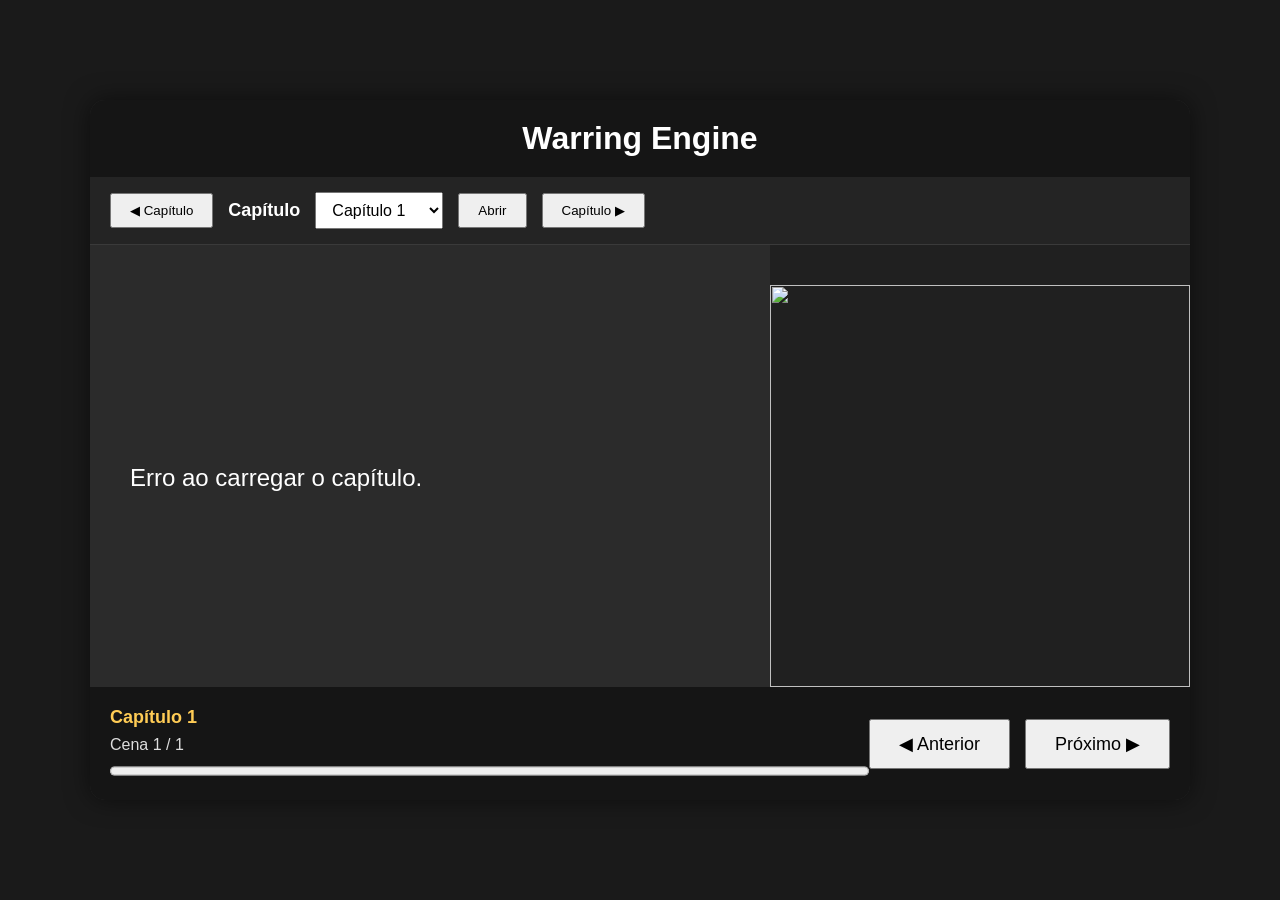
==== index.html @ b238bab5 "Add files via upload" ====
<!DOCTYPE html>

<html lang="pt-BR">

<head>

<meta charset="UTF-8">

<meta name="viewport" content="width=device-width, initial-scale=1.0">

<title>Warring Engine</title>

<link rel="stylesheet" href="css/style.css">

</head>

<body>

<div id="game">

    <header>

        <h1>Warring Engine</h1>

    </header>

    <div id="topBar">

    <button id="capituloAnterior">

        ◀ Capítulo

    </button>

    <label for="capitulo">

        Capítulo

    </label>

    <select id="capitulo">

        <option value="cap01">Capítulo 1</option>
        <option value="cap02">Capítulo 2</option>
        <option value="cap03">Capítulo 3</option>
        <option value="cap04">Capítulo 4</option>
        <option value="cap05">Capítulo 5</option>
        <option value="cap06">Capítulo 6</option>
        <option value="cap07">Capítulo 7</option>
        <option value="cap08">Capítulo 8</option>
        <option value="cap09">Capítulo 9</option>
        <option value="cap10">Capítulo 10</option>
        <option value="cap11">Capítulo 11</option>
        <option value="cap12">Capítulo 12</option>
        <option value="cap13">Capítulo 13</option>
        <option value="cap14">Capítulo 14</option>
        <option value="cap15">Capítulo 15</option>
        <option value="cap16">Capítulo 16</option>
        <option value="cap17">Capítulo 17</option>
        <option value="cap18">Capítulo 18</option>
        <option value="cap19">Capítulo 19</option>

    </select>

    <button id="abrir">

        Abrir

    </button>

    <button id="proximoCapitulo">

        Capítulo ▶

    </button>

</div>


    <main>

<div id="historyPanel" class="hidden">

    <div id="historyTitle">

    Histórico

    <button id="fecharHistorico">

        ✕ Fechar

    </button>

</div>

    <div id="historyContent">

    </div>

</div>

        <div id="textoArea">

            <div id="characterName">

            </div>

            <div id="dialogue">

            </div>

        </div>

        <div id="portrait">

            <img

                id="characterImage"

                src=""

                alt=""

                class="hidden"

            >

        </div>

    </main>

    <footer>

    <div id="status">

        <div id="chapterInfo">

            Capítulo 1

        </div>

        <div id="sceneInfo">

            Cena 1 / 1

        </div>

        <progress

            id="progressBar"

            value="0"

            max="100">

        </progress>

    </div>

    <div id="botoes">

        <button id="previous">

            ◀ Anterior

        </button>

        <button id="next">

            Próximo ▶

        </button>

    </div>

</footer>

</div>

<script src="js/engine.js"></script>

</body>

</html>
---- css/style.css ----
*{

    margin:0;

    padding:0;

    box-sizing:border-box;

    font-family:Arial, Helvetica, sans-serif;

}

body{

    background:#1a1a1a;

    color:white;

    height:100vh;

    display:flex;

    justify-content:center;

    align-items:center;

}

#game{

    position:relative;

    width:1100px;

    height:700px;

    background:#2b2b2b;

    border-radius:15px;

    overflow:hidden;

    display:flex;

    flex-direction:column;

    box-shadow:0 0 25px rgba(0,0,0,.5);

}

header{

    background:#151515;

    padding:20px;

    text-align:center;

}

#topBar{

    background:#242424;

    padding:15px 20px;

    display:flex;

    align-items:center;

    gap:15px;

    border-bottom:1px solid #3a3a3a;

}

#topBar label{

    font-size:18px;

    font-weight:bold;

}

#topBar select{

    padding:8px 12px;

    font-size:16px;

}

#topBar button{

    padding:8px 20px;

}

main{

    flex:1;

    display:flex;

    overflow:hidden;

    min-height:0;

}

#textoArea{

    flex:1;

    min-width:0;

    overflow-y:auto;

    padding:40px;

    display:flex;

    flex-direction:column;

    justify-content:center;

}

#characterName{

    font-size:30px;

    font-weight:bold;

    color:#ffcc55;

    margin-bottom:25px;

}

#dialogue{

    font-size:24px;

    line-height:1.7;

    white-space:pre-line;

}

#portrait{

    flex:0 0 420px;

    width:420px;

    min-width:420px;

    max-width:420px;

    height:100%;

    overflow:hidden;

    background:#202020;

    display:flex;

    justify-content:center;

    align-items:center;

    padding-top:40px;

}

#characterImage{

    width:100%;

    height:100%;

    object-fit:contain;

    display:block;

}

footer{

    background:#151515;

    padding:20px;

    display:flex;

    justify-content:space-between;

}

footer button{

    padding:12px 28px;

    font-size:18px;

    cursor:pointer;

}

.hidden{

    display:none;

}

/*======================================
STATUS
======================================*/

#status{

    flex:1;

    display:flex;

    flex-direction:column;

    justify-content:center;

    gap:8px;

}

#chapterInfo{

    font-size:18px;

    font-weight:bold;

    color:#ffcc55;

}

#sceneInfo{

    font-size:16px;

    color:#dddddd;

}

#progressBar{

    width:100%;

    height:18px;

}

#botoes{

    display:flex;

    gap:15px;

    align-items:center;

}

/*======================================
HISTÓRICO
======================================*/

#historyPanel{

    position:absolute;

    top:0;

    left:0;

    right:0;

    bottom:0;

    background:rgba(20,20,20,.96);

    padding:40px;

    overflow-y:auto;

    z-index:100;

}

#historyTitle{

    font-size:30px;

    color:#ffcc55;

    margin-bottom:30px;

}

#historyContent{

    display:flex;

    flex-direction:column;

    gap:20px;

}

.historyItem{

    border-bottom:1px solid #444;

    padding-bottom:15px;

}

.historySpeaker{

    color:#ffcc55;

    font-weight:bold;

    margin-bottom:8px;

}

.historyText{

    line-height:1.6;

}

.hidden{

    display:none;

}

#historyTitle{

    display:flex;

    justify-content:space-between;

    align-items:center;

}

#fecharHistorico{

    padding:8px 18px;

    cursor:pointer;

}

#topBar{

    display:flex;

    align-items:center;

    gap:15px;

}

#topBar button{

    padding:8px 18px;

}

/*======================================
TÍTULO DO CAPÍTULO
======================================*/

main.chapterTitleMode{

    display:flex;

    flex-direction:column;

    align-items:center;

    justify-content:flex-start;

    position:relative;

}

main.chapterTitleMode #textoArea{

    flex:none;

    width:100%;

    height:auto;

    padding:25px 40px 10px 40px;

    display:flex;

    align-items:center;

    justify-content:flex-start;

    overflow:hidden;

}

main.chapterTitleMode #characterName{

    display:none;

}

main.chapterTitleMode #dialogue{

    width:100%;

    text-align:center;

    font-size:32px;

    font-weight:bold;

    line-height:1.3;

}

main.chapterTitleMode #portrait{

    flex:1;

    width:100%;

    min-width:0;

    max-width:none;

    height:auto;

    background:#202020;

    display:flex;

    justify-content:center;

    align-items:flex-start;

    padding-top:20px;

}

main.chapterTitleMode #characterImage{

    width:auto;

    max-width:80%;

    height:auto;

    max-height:100%;

    object-fit:contain;

}

/*======================================
TÍTULO DE CAPÍTULO
======================================*/

main.chapterTitleMode {

    display:flex;

    flex-direction:column;

}

/*--------------------------------------
ÁREA DO TÍTULO
--------------------------------------*/

main.chapterTitleMode #textoArea {

    width:100%;

    height:70px;

    min-height:70px;

    flex:0 0 70px;

    padding:0 30px;

    display:flex;

    flex-direction:column;

    justify-content:center;

    align-items:center;

    text-align:center;

}

/*--------------------------------------
TÍTULO
--------------------------------------*/

main.chapterTitleMode #characterName {

    font-size:30px;

    line-height:1.2;

    margin:0;

}

/*--------------------------------------
ESCONDER ÁREA DE DIÁLOGO
--------------------------------------*/

main.chapterTitleMode #dialogue {

    display:none;

}

/*--------------------------------------
ÁREA DA IMAGEM
--------------------------------------*/

main.chapterTitleMode #portrait {

    flex:1;

    width:100%;

    min-width:0;

    max-width:none;

    height:auto;

    padding:10px 30px 30px;

    display:flex;

    justify-content:center;

    align-items:center;

    background:#202020;

}

/*--------------------------------------
IMAGEM
--------------------------------------*/

main.chapterTitleMode #portrait img {

    width:auto;

    height:auto;

    max-width:90%;

    max-height:100%;

    object-fit:contain;

}

/*======================================
TÍTULO DO CAPÍTULO
======================================*/

main.chapterTitleMode #textoArea {

    width:100%;

    height:70px;

    min-height:70px;

    flex:0 0 70px;

    padding:0 30px;

    display:flex;

    justify-content:center;

    align-items:center;

    text-align:center;

}

/* Título */

main.chapterTitleMode #dialogue {

    display:block;

    font-size:30px;

    font-weight:bold;

    line-height:1.2;

    color:#ffcc55;

    margin:0;

}

/* Não usar nome do personagem */

main.chapterTitleMode #characterName {

    display:none;

}

/*======================================
CAPA INICIAL DO WARRING
======================================*/

#characterImage.gameTitlePortrait {

    width: 100%;

    height: 100%;

    max-width: 100%;

    max-height: 100%;

    object-fit: contain;

}

/*======================================
TELA DE CAPA DO JOGO
======================================*/

main.gameTitleMode {

    display: flex;

    justify-content: center;

    align-items: center;

    width: 100%;

    height: 100%;

    position: relative;

}

/*--------------------------------------
Imagem da capa
--------------------------------------*/

main.gameTitleMode #portrait {

    flex: 1;

    width: 100%;

    min-width: 0;

    max-width: none;

    height: 100%;

    display: flex;

    justify-content: center;

    align-items: center;

    background: #202020;

}

/*--------------------------------------
Imagem propriamente dita
--------------------------------------*/

main.gameTitleMode #characterImage {

    width: 100%;

    height: 100%;

    max-width: 100%;

    max-height: 100%;

    object-fit: contain;

}

/*--------------------------------------
Esconder completamente a área de texto
--------------------------------------*/

main.gameTitleMode #textoArea {

    display: none;

}
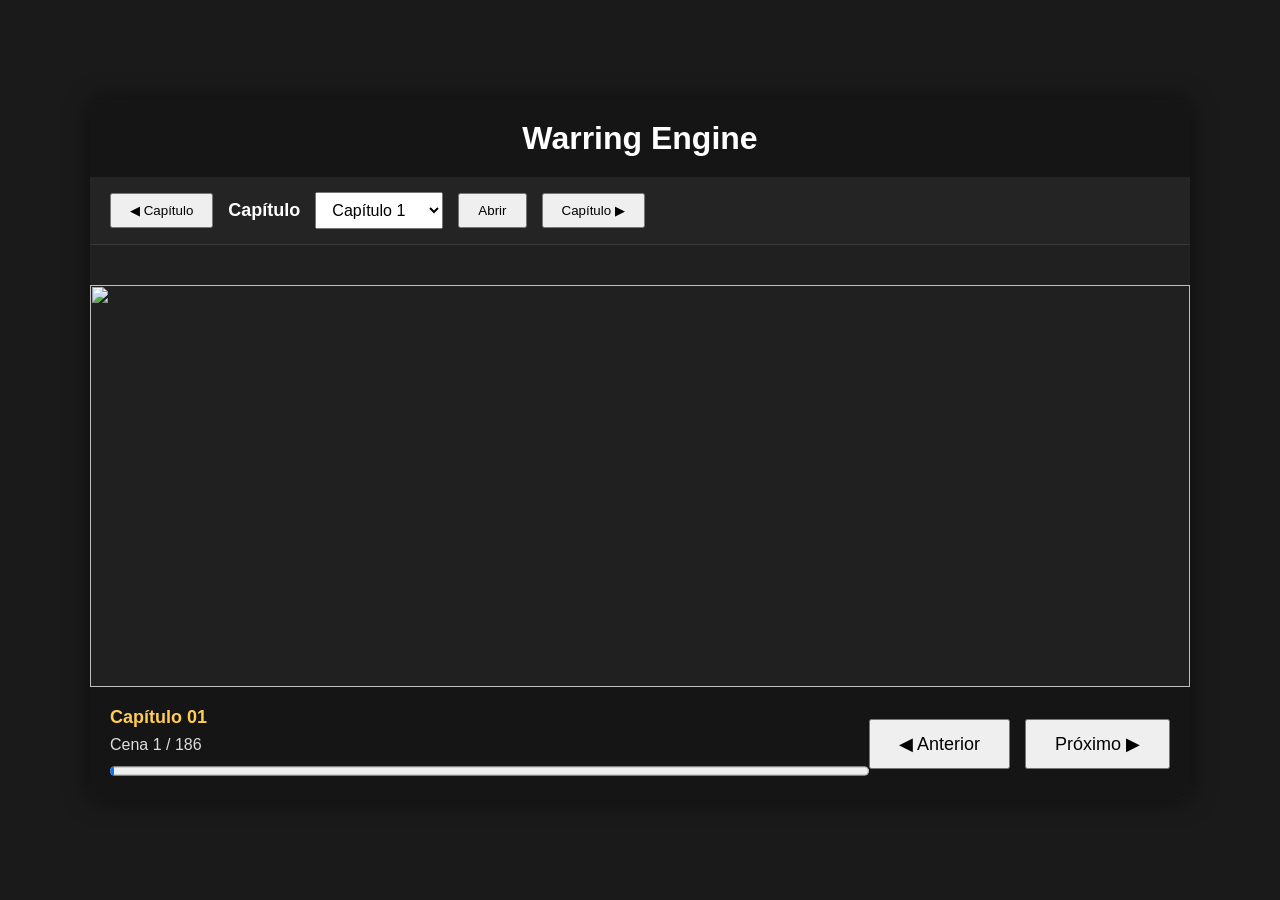
==== commit d4ba1b26: "Adicionar Warring Engine completo" ====
--- a/index.html
+++ b/index.html
@@ -1,184 +1,184 @@
-<!DOCTYPE html>
-
-<html lang="pt-BR">
-
-<head>
-
-<meta charset="UTF-8">
-
-<meta name="viewport" content="width=device-width, initial-scale=1.0">
-
-<title>Warring Engine</title>
-
-<link rel="stylesheet" href="css/style.css">
-
-</head>
-
-<body>
-
-<div id="game">
-
-    <header>
-
-        <h1>Warring Engine</h1>
-
-    </header>
-
-    <div id="topBar">
-
-    <button id="capituloAnterior">
-
-        ◀ Capítulo
-
-    </button>
-
-    <label for="capitulo">
-
-        Capítulo
-
-    </label>
-
-    <select id="capitulo">
-
-        <option value="cap01">Capítulo 1</option>
-        <option value="cap02">Capítulo 2</option>
-        <option value="cap03">Capítulo 3</option>
-        <option value="cap04">Capítulo 4</option>
-        <option value="cap05">Capítulo 5</option>
-        <option value="cap06">Capítulo 6</option>
-        <option value="cap07">Capítulo 7</option>
-        <option value="cap08">Capítulo 8</option>
-        <option value="cap09">Capítulo 9</option>
-        <option value="cap10">Capítulo 10</option>
-        <option value="cap11">Capítulo 11</option>
-        <option value="cap12">Capítulo 12</option>
-        <option value="cap13">Capítulo 13</option>
-        <option value="cap14">Capítulo 14</option>
-        <option value="cap15">Capítulo 15</option>
-        <option value="cap16">Capítulo 16</option>
-        <option value="cap17">Capítulo 17</option>
-        <option value="cap18">Capítulo 18</option>
-        <option value="cap19">Capítulo 19</option>
-
-    </select>
-
-    <button id="abrir">
-
-        Abrir
-
-    </button>
-
-    <button id="proximoCapitulo">
-
-        Capítulo ▶
-
-    </button>
-
-</div>
-
-
-    <main>
-
-<div id="historyPanel" class="hidden">
-
-    <div id="historyTitle">
-
-    Histórico
-
-    <button id="fecharHistorico">
-
-        ✕ Fechar
-
-    </button>
-
-</div>
-
-    <div id="historyContent">
-
-    </div>
-
-</div>
-
-        <div id="textoArea">
-
-            <div id="characterName">
-
-            </div>
-
-            <div id="dialogue">
-
-            </div>
-
-        </div>
-
-        <div id="portrait">
-
-            <img
-
-                id="characterImage"
-
-                src=""
-
-                alt=""
-
-                class="hidden"
-
-            >
-
-        </div>
-
-    </main>
-
-    <footer>
-
-    <div id="status">
-
-        <div id="chapterInfo">
-
-            Capítulo 1
-
-        </div>
-
-        <div id="sceneInfo">
-
-            Cena 1 / 1
-
-        </div>
-
-        <progress
-
-            id="progressBar"
-
-            value="0"
-
-            max="100">
-
-        </progress>
-
-    </div>
-
-    <div id="botoes">
-
-        <button id="previous">
-
-            ◀ Anterior
-
-        </button>
-
-        <button id="next">
-
-            Próximo ▶
-
-        </button>
-
-    </div>
-
-</footer>
-
-</div>
-
-<script src="js/engine.js"></script>
-
-</body>
-
+<!DOCTYPE html>
+
+<html lang="pt-BR">
+
+<head>
+
+<meta charset="UTF-8">
+
+<meta name="viewport" content="width=device-width, initial-scale=1.0">
+
+<title>Warring Engine</title>
+
+<link rel="stylesheet" href="css/style.css">
+
+</head>
+
+<body>
+
+<div id="game">
+
+    <header>
+
+        <h1>Warring Engine</h1>
+
+    </header>
+
+    <div id="topBar">
+
+    <button id="capituloAnterior">
+
+        ◀ Capítulo
+
+    </button>
+
+    <label for="capitulo">
+
+        Capítulo
+
+    </label>
+
+    <select id="capitulo">
+
+        <option value="cap01">Capítulo 1</option>
+        <option value="cap02">Capítulo 2</option>
+        <option value="cap03">Capítulo 3</option>
+        <option value="cap04">Capítulo 4</option>
+        <option value="cap05">Capítulo 5</option>
+        <option value="cap06">Capítulo 6</option>
+        <option value="cap07">Capítulo 7</option>
+        <option value="cap08">Capítulo 8</option>
+        <option value="cap09">Capítulo 9</option>
+        <option value="cap10">Capítulo 10</option>
+        <option value="cap11">Capítulo 11</option>
+        <option value="cap12">Capítulo 12</option>
+        <option value="cap13">Capítulo 13</option>
+        <option value="cap14">Capítulo 14</option>
+        <option value="cap15">Capítulo 15</option>
+        <option value="cap16">Capítulo 16</option>
+        <option value="cap17">Capítulo 17</option>
+        <option value="cap18">Capítulo 18</option>
+        <option value="cap19">Capítulo 19</option>
+
+    </select>
+
+    <button id="abrir">
+
+        Abrir
+
+    </button>
+
+    <button id="proximoCapitulo">
+
+        Capítulo ▶
+
+    </button>
+
+</div>
+
+
+    <main>
+
+<div id="historyPanel" class="hidden">
+
+    <div id="historyTitle">
+
+    Histórico
+
+    <button id="fecharHistorico">
+
+        ✕ Fechar
+
+    </button>
+
+</div>
+
+    <div id="historyContent">
+
+    </div>
+
+</div>
+
+        <div id="textoArea">
+
+            <div id="characterName">
+
+            </div>
+
+            <div id="dialogue">
+
+            </div>
+
+        </div>
+
+        <div id="portrait">
+
+            <img
+
+                id="characterImage"
+
+                src=""
+
+                alt=""
+
+                class="hidden"
+
+            >
+
+        </div>
+
+    </main>
+
+    <footer>
+
+    <div id="status">
+
+        <div id="chapterInfo">
+
+            Capítulo 1
+
+        </div>
+
+        <div id="sceneInfo">
+
+            Cena 1 / 1
+
+        </div>
+
+        <progress
+
+            id="progressBar"
+
+            value="0"
+
+            max="100">
+
+        </progress>
+
+    </div>
+
+    <div id="botoes">
+
+        <button id="previous">
+
+            ◀ Anterior
+
+        </button>
+
+        <button id="next">
+
+            Próximo ▶
+
+        </button>
+
+    </div>
+
+</footer>
+
+</div>
+
+<script src="js/engine.js"></script>
+
+</body>
+
 </html>
--- a/css/style.css
+++ b/css/style.css
@@ -1,729 +1,729 @@
-*{
-
-    margin:0;
-
-    padding:0;
-
-    box-sizing:border-box;
-
-    font-family:Arial, Helvetica, sans-serif;
-
-}
-
-body{
-
-    background:#1a1a1a;
-
-    color:white;
-
-    height:100vh;
-
-    display:flex;
-
-    justify-content:center;
-
-    align-items:center;
-
-}
-
-#game{
-
-    position:relative;
-
-    width:1100px;
-
-    height:700px;
-
-    background:#2b2b2b;
-
-    border-radius:15px;
-
-    overflow:hidden;
-
-    display:flex;
-
-    flex-direction:column;
-
-    box-shadow:0 0 25px rgba(0,0,0,.5);
-
-}
-
-header{
-
-    background:#151515;
-
-    padding:20px;
-
-    text-align:center;
-
-}
-
-#topBar{
-
-    background:#242424;
-
-    padding:15px 20px;
-
-    display:flex;
-
-    align-items:center;
-
-    gap:15px;
-
-    border-bottom:1px solid #3a3a3a;
-
-}
-
-#topBar label{
-
-    font-size:18px;
-
-    font-weight:bold;
-
-}
-
-#topBar select{
-
-    padding:8px 12px;
-
-    font-size:16px;
-
-}
-
-#topBar button{
-
-    padding:8px 20px;
-
-}
-
-main{
-
-    flex:1;
-
-    display:flex;
-
-    overflow:hidden;
-
-    min-height:0;
-
-}
-
-#textoArea{
-
-    flex:1;
-
-    min-width:0;
-
-    overflow-y:auto;
-
-    padding:40px;
-
-    display:flex;
-
-    flex-direction:column;
-
-    justify-content:center;
-
-}
-
-#characterName{
-
-    font-size:30px;
-
-    font-weight:bold;
-
-    color:#ffcc55;
-
-    margin-bottom:25px;
-
-}
-
-#dialogue{
-
-    font-size:24px;
-
-    line-height:1.7;
-
-    white-space:pre-line;
-
-}
-
-#portrait{
-
-    flex:0 0 420px;
-
-    width:420px;
-
-    min-width:420px;
-
-    max-width:420px;
-
-    height:100%;
-
-    overflow:hidden;
-
-    background:#202020;
-
-    display:flex;
-
-    justify-content:center;
-
-    align-items:center;
-
-    padding-top:40px;
-
-}
-
-#characterImage{
-
-    width:100%;
-
-    height:100%;
-
-    object-fit:contain;
-
-    display:block;
-
-}
-
-footer{
-
-    background:#151515;
-
-    padding:20px;
-
-    display:flex;
-
-    justify-content:space-between;
-
-}
-
-footer button{
-
-    padding:12px 28px;
-
-    font-size:18px;
-
-    cursor:pointer;
-
-}
-
-.hidden{
-
-    display:none;
-
-}
-
-/*======================================
-STATUS
-======================================*/
-
-#status{
-
-    flex:1;
-
-    display:flex;
-
-    flex-direction:column;
-
-    justify-content:center;
-
-    gap:8px;
-
-}
-
-#chapterInfo{
-
-    font-size:18px;
-
-    font-weight:bold;
-
-    color:#ffcc55;
-
-}
-
-#sceneInfo{
-
-    font-size:16px;
-
-    color:#dddddd;
-
-}
-
-#progressBar{
-
-    width:100%;
-
-    height:18px;
-
-}
-
-#botoes{
-
-    display:flex;
-
-    gap:15px;
-
-    align-items:center;
-
-}
-
-/*======================================
-HISTÓRICO
-======================================*/
-
-#historyPanel{
-
-    position:absolute;
-
-    top:0;
-
-    left:0;
-
-    right:0;
-
-    bottom:0;
-
-    background:rgba(20,20,20,.96);
-
-    padding:40px;
-
-    overflow-y:auto;
-
-    z-index:100;
-
-}
-
-#historyTitle{
-
-    font-size:30px;
-
-    color:#ffcc55;
-
-    margin-bottom:30px;
-
-}
-
-#historyContent{
-
-    display:flex;
-
-    flex-direction:column;
-
-    gap:20px;
-
-}
-
-.historyItem{
-
-    border-bottom:1px solid #444;
-
-    padding-bottom:15px;
-
-}
-
-.historySpeaker{
-
-    color:#ffcc55;
-
-    font-weight:bold;
-
-    margin-bottom:8px;
-
-}
-
-.historyText{
-
-    line-height:1.6;
-
-}
-
-.hidden{
-
-    display:none;
-
-}
-
-#historyTitle{
-
-    display:flex;
-
-    justify-content:space-between;
-
-    align-items:center;
-
-}
-
-#fecharHistorico{
-
-    padding:8px 18px;
-
-    cursor:pointer;
-
-}
-
-#topBar{
-
-    display:flex;
-
-    align-items:center;
-
-    gap:15px;
-
-}
-
-#topBar button{
-
-    padding:8px 18px;
-
-}
-
-/*======================================
-TÍTULO DO CAPÍTULO
-======================================*/
-
-main.chapterTitleMode{
-
-    display:flex;
-
-    flex-direction:column;
-
-    align-items:center;
-
-    justify-content:flex-start;
-
-    position:relative;
-
-}
-
-main.chapterTitleMode #textoArea{
-
-    flex:none;
-
-    width:100%;
-
-    height:auto;
-
-    padding:25px 40px 10px 40px;
-
-    display:flex;
-
-    align-items:center;
-
-    justify-content:flex-start;
-
-    overflow:hidden;
-
-}
-
-main.chapterTitleMode #characterName{
-
-    display:none;
-
-}
-
-main.chapterTitleMode #dialogue{
-
-    width:100%;
-
-    text-align:center;
-
-    font-size:32px;
-
-    font-weight:bold;
-
-    line-height:1.3;
-
-}
-
-main.chapterTitleMode #portrait{
-
-    flex:1;
-
-    width:100%;
-
-    min-width:0;
-
-    max-width:none;
-
-    height:auto;
-
-    background:#202020;
-
-    display:flex;
-
-    justify-content:center;
-
-    align-items:flex-start;
-
-    padding-top:20px;
-
-}
-
-main.chapterTitleMode #characterImage{
-
-    width:auto;
-
-    max-width:80%;
-
-    height:auto;
-
-    max-height:100%;
-
-    object-fit:contain;
-
-}
-
-/*======================================
-TÍTULO DE CAPÍTULO
-======================================*/
-
-main.chapterTitleMode {
-
-    display:flex;
-
-    flex-direction:column;
-
-}
-
-/*--------------------------------------
-ÁREA DO TÍTULO
---------------------------------------*/
-
-main.chapterTitleMode #textoArea {
-
-    width:100%;
-
-    height:70px;
-
-    min-height:70px;
-
-    flex:0 0 70px;
-
-    padding:0 30px;
-
-    display:flex;
-
-    flex-direction:column;
-
-    justify-content:center;
-
-    align-items:center;
-
-    text-align:center;
-
-}
-
-/*--------------------------------------
-TÍTULO
---------------------------------------*/
-
-main.chapterTitleMode #characterName {
-
-    font-size:30px;
-
-    line-height:1.2;
-
-    margin:0;
-
-}
-
-/*--------------------------------------
-ESCONDER ÁREA DE DIÁLOGO
---------------------------------------*/
-
-main.chapterTitleMode #dialogue {
-
-    display:none;
-
-}
-
-/*--------------------------------------
-ÁREA DA IMAGEM
---------------------------------------*/
-
-main.chapterTitleMode #portrait {
-
-    flex:1;
-
-    width:100%;
-
-    min-width:0;
-
-    max-width:none;
-
-    height:auto;
-
-    padding:10px 30px 30px;
-
-    display:flex;
-
-    justify-content:center;
-
-    align-items:center;
-
-    background:#202020;
-
-}
-
-/*--------------------------------------
-IMAGEM
---------------------------------------*/
-
-main.chapterTitleMode #portrait img {
-
-    width:auto;
-
-    height:auto;
-
-    max-width:90%;
-
-    max-height:100%;
-
-    object-fit:contain;
-
-}
-
-/*======================================
-TÍTULO DO CAPÍTULO
-======================================*/
-
-main.chapterTitleMode #textoArea {
-
-    width:100%;
-
-    height:70px;
-
-    min-height:70px;
-
-    flex:0 0 70px;
-
-    padding:0 30px;
-
-    display:flex;
-
-    justify-content:center;
-
-    align-items:center;
-
-    text-align:center;
-
-}
-
-/* Título */
-
-main.chapterTitleMode #dialogue {
-
-    display:block;
-
-    font-size:30px;
-
-    font-weight:bold;
-
-    line-height:1.2;
-
-    color:#ffcc55;
-
-    margin:0;
-
-}
-
-/* Não usar nome do personagem */
-
-main.chapterTitleMode #characterName {
-
-    display:none;
-
-}
-
-/*======================================
-CAPA INICIAL DO WARRING
-======================================*/
-
-#characterImage.gameTitlePortrait {
-
-    width: 100%;
-
-    height: 100%;
-
-    max-width: 100%;
-
-    max-height: 100%;
-
-    object-fit: contain;
-
-}
-
-/*======================================
-TELA DE CAPA DO JOGO
-======================================*/
-
-main.gameTitleMode {
-
-    display: flex;
-
-    justify-content: center;
-
-    align-items: center;
-
-    width: 100%;
-
-    height: 100%;
-
-    position: relative;
-
-}
-
-/*--------------------------------------
-Imagem da capa
---------------------------------------*/
-
-main.gameTitleMode #portrait {
-
-    flex: 1;
-
-    width: 100%;
-
-    min-width: 0;
-
-    max-width: none;
-
-    height: 100%;
-
-    display: flex;
-
-    justify-content: center;
-
-    align-items: center;
-
-    background: #202020;
-
-}
-
-/*--------------------------------------
-Imagem propriamente dita
---------------------------------------*/
-
-main.gameTitleMode #characterImage {
-
-    width: 100%;
-
-    height: 100%;
-
-    max-width: 100%;
-
-    max-height: 100%;
-
-    object-fit: contain;
-
-}
-
-/*--------------------------------------
-Esconder completamente a área de texto
---------------------------------------*/
-
-main.gameTitleMode #textoArea {
-
-    display: none;
-
+*{
+
+    margin:0;
+
+    padding:0;
+
+    box-sizing:border-box;
+
+    font-family:Arial, Helvetica, sans-serif;
+
+}
+
+body{
+
+    background:#1a1a1a;
+
+    color:white;
+
+    height:100vh;
+
+    display:flex;
+
+    justify-content:center;
+
+    align-items:center;
+
+}
+
+#game{
+
+    position:relative;
+
+    width:1100px;
+
+    height:700px;
+
+    background:#2b2b2b;
+
+    border-radius:15px;
+
+    overflow:hidden;
+
+    display:flex;
+
+    flex-direction:column;
+
+    box-shadow:0 0 25px rgba(0,0,0,.5);
+
+}
+
+header{
+
+    background:#151515;
+
+    padding:20px;
+
+    text-align:center;
+
+}
+
+#topBar{
+
+    background:#242424;
+
+    padding:15px 20px;
+
+    display:flex;
+
+    align-items:center;
+
+    gap:15px;
+
+    border-bottom:1px solid #3a3a3a;
+
+}
+
+#topBar label{
+
+    font-size:18px;
+
+    font-weight:bold;
+
+}
+
+#topBar select{
+
+    padding:8px 12px;
+
+    font-size:16px;
+
+}
+
+#topBar button{
+
+    padding:8px 20px;
+
+}
+
+main{
+
+    flex:1;
+
+    display:flex;
+
+    overflow:hidden;
+
+    min-height:0;
+
+}
+
+#textoArea{
+
+    flex:1;
+
+    min-width:0;
+
+    overflow-y:auto;
+
+    padding:40px;
+
+    display:flex;
+
+    flex-direction:column;
+
+    justify-content:center;
+
+}
+
+#characterName{
+
+    font-size:30px;
+
+    font-weight:bold;
+
+    color:#ffcc55;
+
+    margin-bottom:25px;
+
+}
+
+#dialogue{
+
+    font-size:24px;
+
+    line-height:1.7;
+
+    white-space:pre-line;
+
+}
+
+#portrait{
+
+    flex:0 0 420px;
+
+    width:420px;
+
+    min-width:420px;
+
+    max-width:420px;
+
+    height:100%;
+
+    overflow:hidden;
+
+    background:#202020;
+
+    display:flex;
+
+    justify-content:center;
+
+    align-items:center;
+
+    padding-top:40px;
+
+}
+
+#characterImage{
+
+    width:100%;
+
+    height:100%;
+
+    object-fit:contain;
+
+    display:block;
+
+}
+
+footer{
+
+    background:#151515;
+
+    padding:20px;
+
+    display:flex;
+
+    justify-content:space-between;
+
+}
+
+footer button{
+
+    padding:12px 28px;
+
+    font-size:18px;
+
+    cursor:pointer;
+
+}
+
+.hidden{
+
+    display:none;
+
+}
+
+/*======================================
+STATUS
+======================================*/
+
+#status{
+
+    flex:1;
+
+    display:flex;
+
+    flex-direction:column;
+
+    justify-content:center;
+
+    gap:8px;
+
+}
+
+#chapterInfo{
+
+    font-size:18px;
+
+    font-weight:bold;
+
+    color:#ffcc55;
+
+}
+
+#sceneInfo{
+
+    font-size:16px;
+
+    color:#dddddd;
+
+}
+
+#progressBar{
+
+    width:100%;
+
+    height:18px;
+
+}
+
+#botoes{
+
+    display:flex;
+
+    gap:15px;
+
+    align-items:center;
+
+}
+
+/*======================================
+HISTÓRICO
+======================================*/
+
+#historyPanel{
+
+    position:absolute;
+
+    top:0;
+
+    left:0;
+
+    right:0;
+
+    bottom:0;
+
+    background:rgba(20,20,20,.96);
+
+    padding:40px;
+
+    overflow-y:auto;
+
+    z-index:100;
+
+}
+
+#historyTitle{
+
+    font-size:30px;
+
+    color:#ffcc55;
+
+    margin-bottom:30px;
+
+}
+
+#historyContent{
+
+    display:flex;
+
+    flex-direction:column;
+
+    gap:20px;
+
+}
+
+.historyItem{
+
+    border-bottom:1px solid #444;
+
+    padding-bottom:15px;
+
+}
+
+.historySpeaker{
+
+    color:#ffcc55;
+
+    font-weight:bold;
+
+    margin-bottom:8px;
+
+}
+
+.historyText{
+
+    line-height:1.6;
+
+}
+
+.hidden{
+
+    display:none;
+
+}
+
+#historyTitle{
+
+    display:flex;
+
+    justify-content:space-between;
+
+    align-items:center;
+
+}
+
+#fecharHistorico{
+
+    padding:8px 18px;
+
+    cursor:pointer;
+
+}
+
+#topBar{
+
+    display:flex;
+
+    align-items:center;
+
+    gap:15px;
+
+}
+
+#topBar button{
+
+    padding:8px 18px;
+
+}
+
+/*======================================
+TÍTULO DO CAPÍTULO
+======================================*/
+
+main.chapterTitleMode{
+
+    display:flex;
+
+    flex-direction:column;
+
+    align-items:center;
+
+    justify-content:flex-start;
+
+    position:relative;
+
+}
+
+main.chapterTitleMode #textoArea{
+
+    flex:none;
+
+    width:100%;
+
+    height:auto;
+
+    padding:25px 40px 10px 40px;
+
+    display:flex;
+
+    align-items:center;
+
+    justify-content:flex-start;
+
+    overflow:hidden;
+
+}
+
+main.chapterTitleMode #characterName{
+
+    display:none;
+
+}
+
+main.chapterTitleMode #dialogue{
+
+    width:100%;
+
+    text-align:center;
+
+    font-size:32px;
+
+    font-weight:bold;
+
+    line-height:1.3;
+
+}
+
+main.chapterTitleMode #portrait{
+
+    flex:1;
+
+    width:100%;
+
+    min-width:0;
+
+    max-width:none;
+
+    height:auto;
+
+    background:#202020;
+
+    display:flex;
+
+    justify-content:center;
+
+    align-items:flex-start;
+
+    padding-top:20px;
+
+}
+
+main.chapterTitleMode #characterImage{
+
+    width:auto;
+
+    max-width:80%;
+
+    height:auto;
+
+    max-height:100%;
+
+    object-fit:contain;
+
+}
+
+/*======================================
+TÍTULO DE CAPÍTULO
+======================================*/
+
+main.chapterTitleMode {
+
+    display:flex;
+
+    flex-direction:column;
+
+}
+
+/*--------------------------------------
+ÁREA DO TÍTULO
+--------------------------------------*/
+
+main.chapterTitleMode #textoArea {
+
+    width:100%;
+
+    height:70px;
+
+    min-height:70px;
+
+    flex:0 0 70px;
+
+    padding:0 30px;
+
+    display:flex;
+
+    flex-direction:column;
+
+    justify-content:center;
+
+    align-items:center;
+
+    text-align:center;
+
+}
+
+/*--------------------------------------
+TÍTULO
+--------------------------------------*/
+
+main.chapterTitleMode #characterName {
+
+    font-size:30px;
+
+    line-height:1.2;
+
+    margin:0;
+
+}
+
+/*--------------------------------------
+ESCONDER ÁREA DE DIÁLOGO
+--------------------------------------*/
+
+main.chapterTitleMode #dialogue {
+
+    display:none;
+
+}
+
+/*--------------------------------------
+ÁREA DA IMAGEM
+--------------------------------------*/
+
+main.chapterTitleMode #portrait {
+
+    flex:1;
+
+    width:100%;
+
+    min-width:0;
+
+    max-width:none;
+
+    height:auto;
+
+    padding:10px 30px 30px;
+
+    display:flex;
+
+    justify-content:center;
+
+    align-items:center;
+
+    background:#202020;
+
+}
+
+/*--------------------------------------
+IMAGEM
+--------------------------------------*/
+
+main.chapterTitleMode #portrait img {
+
+    width:auto;
+
+    height:auto;
+
+    max-width:90%;
+
+    max-height:100%;
+
+    object-fit:contain;
+
+}
+
+/*======================================
+TÍTULO DO CAPÍTULO
+======================================*/
+
+main.chapterTitleMode #textoArea {
+
+    width:100%;
+
+    height:70px;
+
+    min-height:70px;
+
+    flex:0 0 70px;
+
+    padding:0 30px;
+
+    display:flex;
+
+    justify-content:center;
+
+    align-items:center;
+
+    text-align:center;
+
+}
+
+/* Título */
+
+main.chapterTitleMode #dialogue {
+
+    display:block;
+
+    font-size:30px;
+
+    font-weight:bold;
+
+    line-height:1.2;
+
+    color:#ffcc55;
+
+    margin:0;
+
+}
+
+/* Não usar nome do personagem */
+
+main.chapterTitleMode #characterName {
+
+    display:none;
+
+}
+
+/*======================================
+CAPA INICIAL DO WARRING
+======================================*/
+
+#characterImage.gameTitlePortrait {
+
+    width: 100%;
+
+    height: 100%;
+
+    max-width: 100%;
+
+    max-height: 100%;
+
+    object-fit: contain;
+
+}
+
+/*======================================
+TELA DE CAPA DO JOGO
+======================================*/
+
+main.gameTitleMode {
+
+    display: flex;
+
+    justify-content: center;
+
+    align-items: center;
+
+    width: 100%;
+
+    height: 100%;
+
+    position: relative;
+
+}
+
+/*--------------------------------------
+Imagem da capa
+--------------------------------------*/
+
+main.gameTitleMode #portrait {
+
+    flex: 1;
+
+    width: 100%;
+
+    min-width: 0;
+
+    max-width: none;
+
+    height: 100%;
+
+    display: flex;
+
+    justify-content: center;
+
+    align-items: center;
+
+    background: #202020;
+
+}
+
+/*--------------------------------------
+Imagem propriamente dita
+--------------------------------------*/
+
+main.gameTitleMode #characterImage {
+
+    width: 100%;
+
+    height: 100%;
+
+    max-width: 100%;
+
+    max-height: 100%;
+
+    object-fit: contain;
+
+}
+
+/*--------------------------------------
+Esconder completamente a área de texto
+--------------------------------------*/
+
+main.gameTitleMode #textoArea {
+
+    display: none;
+
 }
